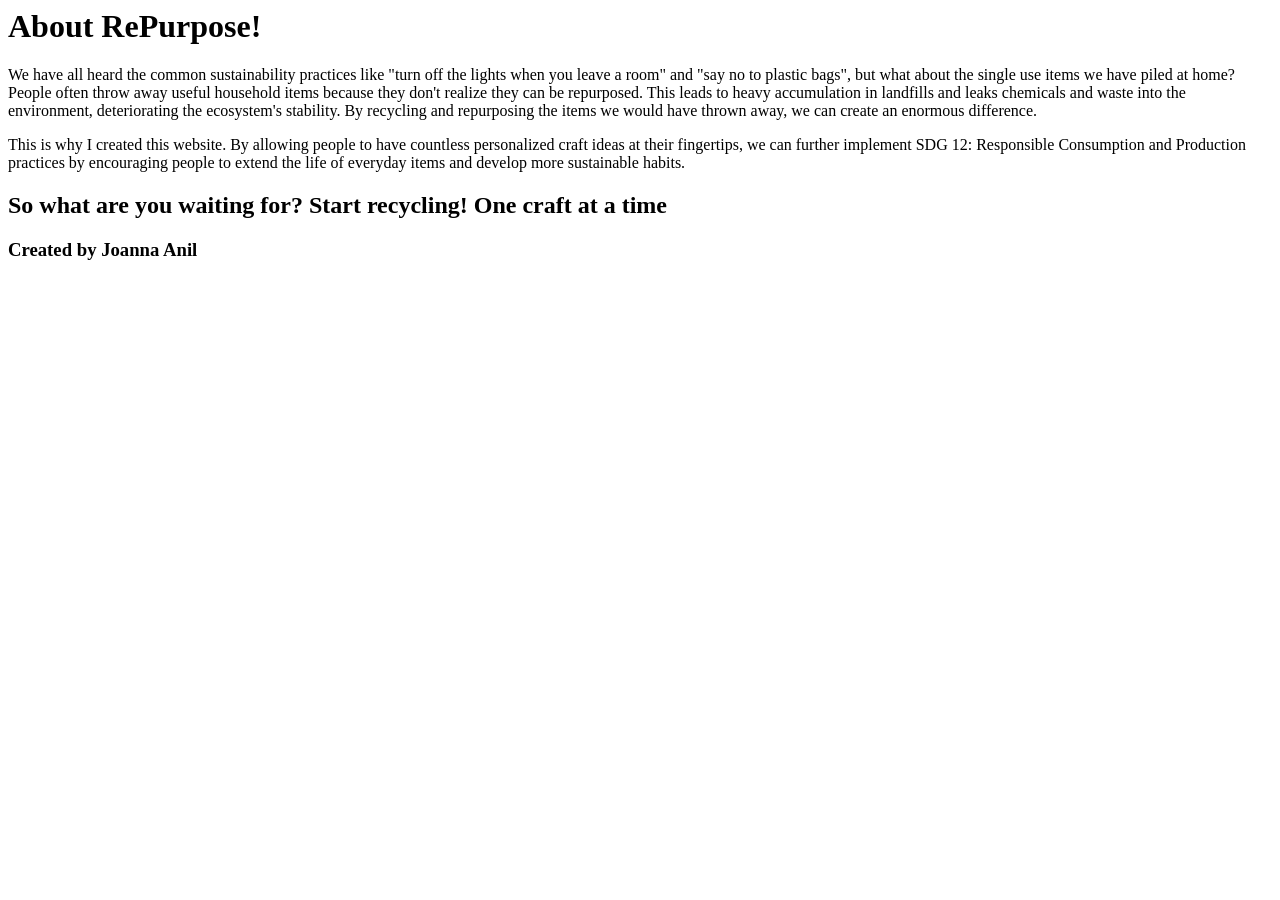
==== about.html @ 939600ea "Create about.html Create About RePurpose page" ====
<html>
<head>
   <title>About RePurpose!</title>
</head>

<body>
  <h1>About RePurpose!</h1>
  <p>We have all heard the common sustainability practices like "turn off the lights when you leave a room" and "say no to plastic bags",
     but what about the single use items we have piled at home? People often throw away useful household items because they don't realize they can
     be repurposed. This leads to heavy accumulation in landfills and leaks chemicals and waste into the environment, deteriorating the ecosystem's 
     stability. By recycling and repurposing the items we would have thrown away, we can create an enormous difference. </p>
   
  <p>This is why I created this website. By allowing people to have countless personalized craft ideas at their fingertips, we can further implement
     SDG 12: Responsible Consumption and Production practices by encouraging people to extend the life of everyday items and develop more sustainable
     habits. </p>

   <h2>So what are you waiting for? Start recycling! One craft at a time </h3>

   <h3>Created by Joanna Anil</h4>
</body>

</html>
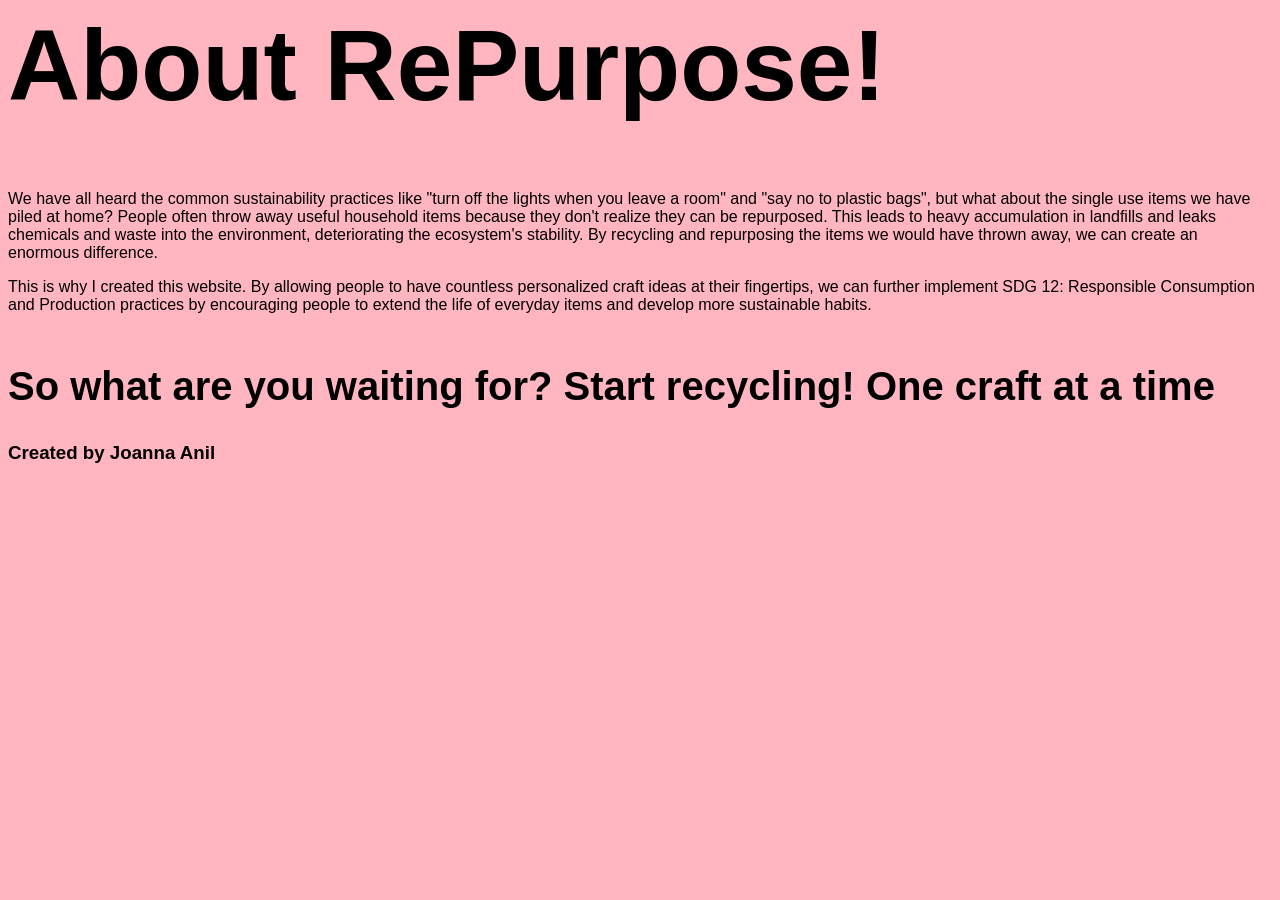
==== commit 827eafcc: "Update about.html" ====
--- a/about.html
+++ b/about.html
@@ -1,6 +1,7 @@
 <html>
 <head>
    <title>About RePurpose!</title>
+   <link rel="stylesheet" href="style.css">
 </head>
 
 <body>
--- a/style.css
+++ b/style.css
@@ -0,0 +1,39 @@
+body {
+    background-color: lightpink;
+    font-family: Arial, sans-serif;
+}
+h1 {
+   font-size: 100px;
+}
+.start-button {
+    background-color: #3f6dcc;
+    color: white;
+    font-size: 25px;
+    padding: 15px 35px;
+    border: none;
+    border-radius: 10px;
+    display: inline-block;
+    margin-top: 10px;
+    padding: 25px 50px;
+    transition: 0.2s;
+}
+h2 {
+    font-size: 40px;
+    margin-top: 50px;
+}
+.start-button:hover {
+    transform: scale(1.05);
+}
+h2 { 
+    margin-top: 50px;
+ }
+
+.home {
+    text-align: center;
+    margin-top: 190px;
+}    
+
+.about-button {
+    font-size: 30px;
+    font-family: Georgia, serif;
+}
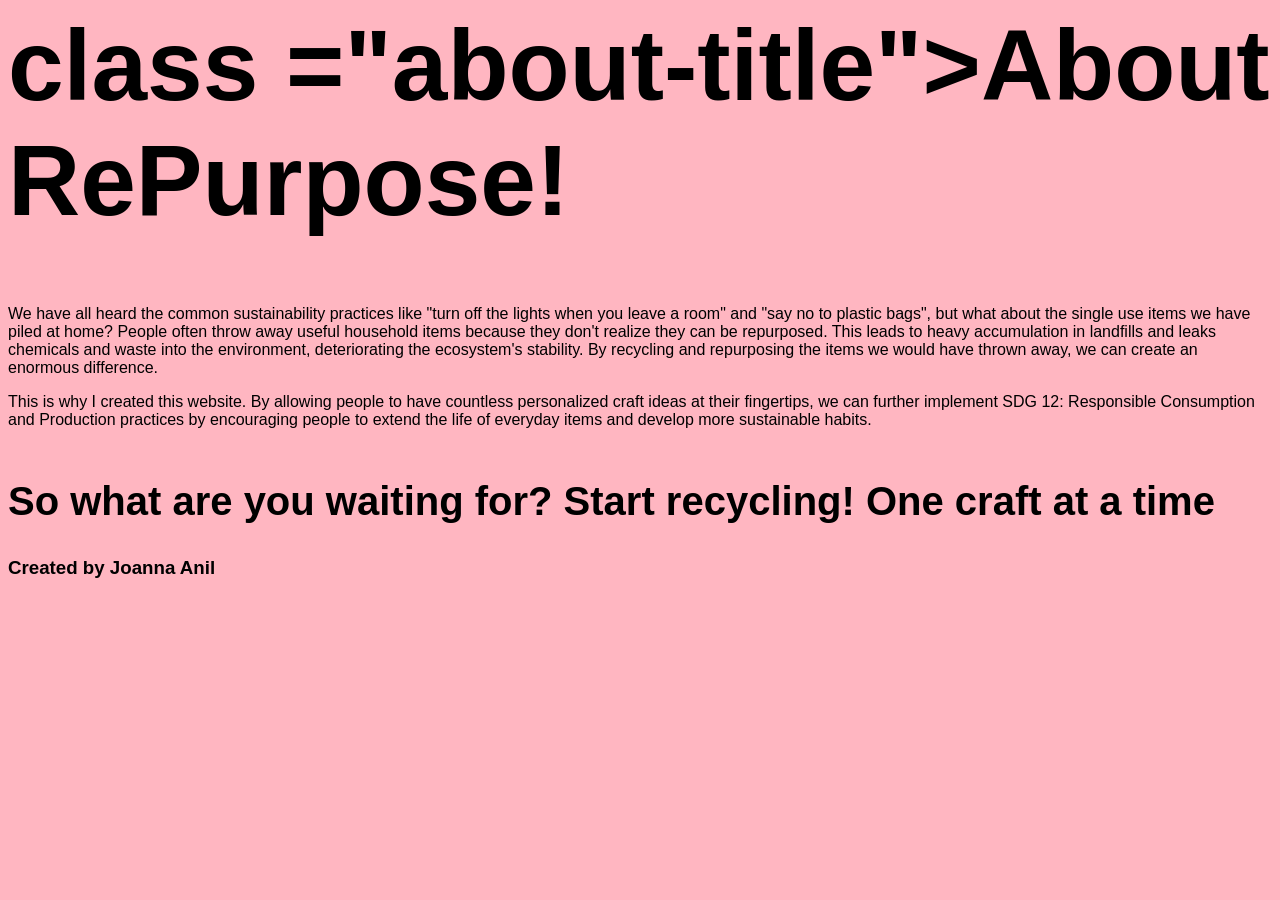
==== commit 18266a75: "Update about.html Style About Page" ====
--- a/about.html
+++ b/about.html
@@ -5,7 +5,7 @@
 </head>
 
 <body>
-  <h1>About RePurpose!</h1>
+  <h1> class ="about-title">About RePurpose!</h1>
   <p>We have all heard the common sustainability practices like "turn off the lights when you leave a room" and "say no to plastic bags",
      but what about the single use items we have piled at home? People often throw away useful household items because they don't realize they can
      be repurposed. This leads to heavy accumulation in landfills and leaks chemicals and waste into the environment, deteriorating the ecosystem's 
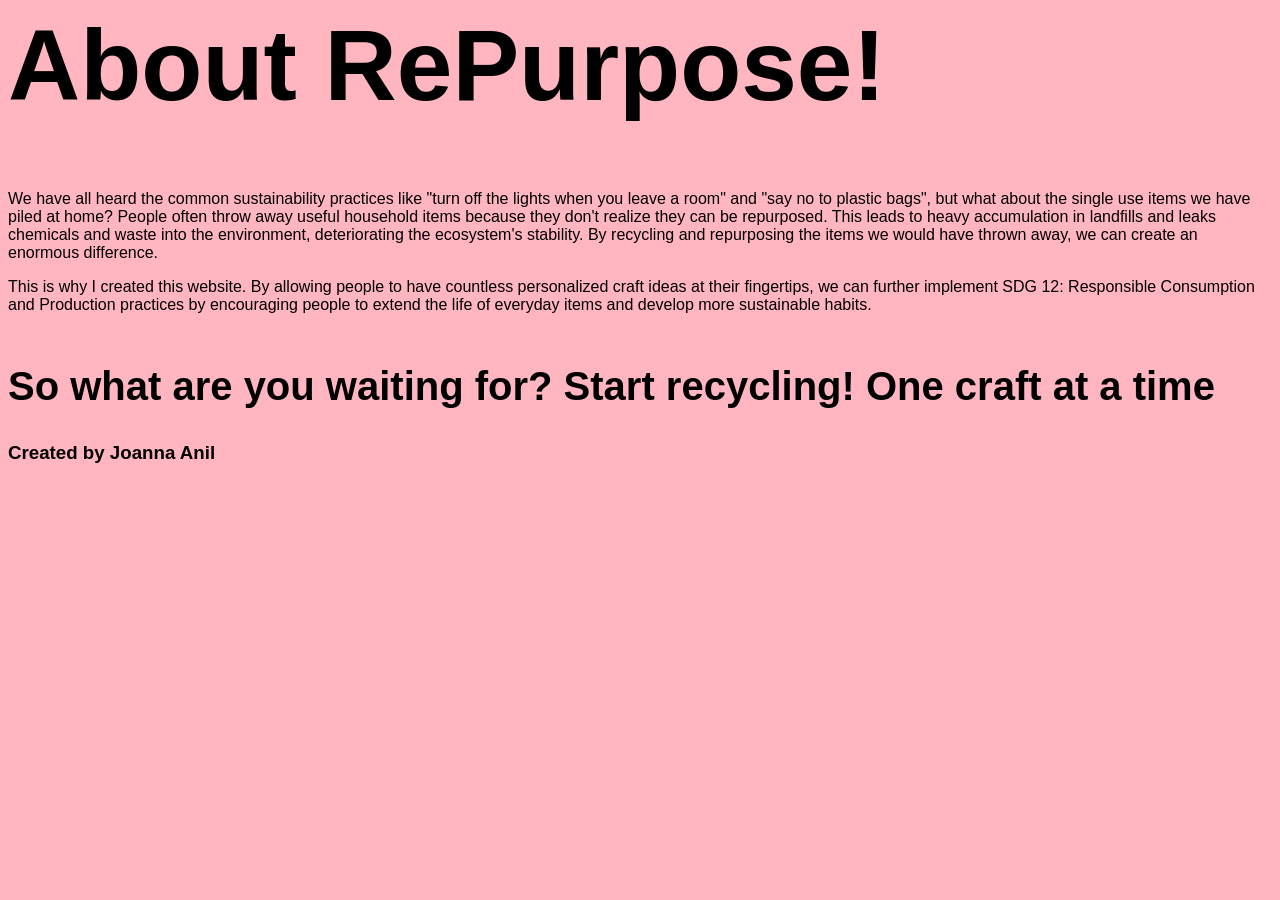
==== commit 2b14f09a: "Update about.html" ====
--- a/about.html
+++ b/about.html
@@ -5,7 +5,7 @@
 </head>
 
 <body>
-  <h1> class ="about-title">About RePurpose!</h1>
+  <h1 class="about-title">About RePurpose!</h1>
   <p>We have all heard the common sustainability practices like "turn off the lights when you leave a room" and "say no to plastic bags",
      but what about the single use items we have piled at home? People often throw away useful household items because they don't realize they can
      be repurposed. This leads to heavy accumulation in landfills and leaks chemicals and waste into the environment, deteriorating the ecosystem's 
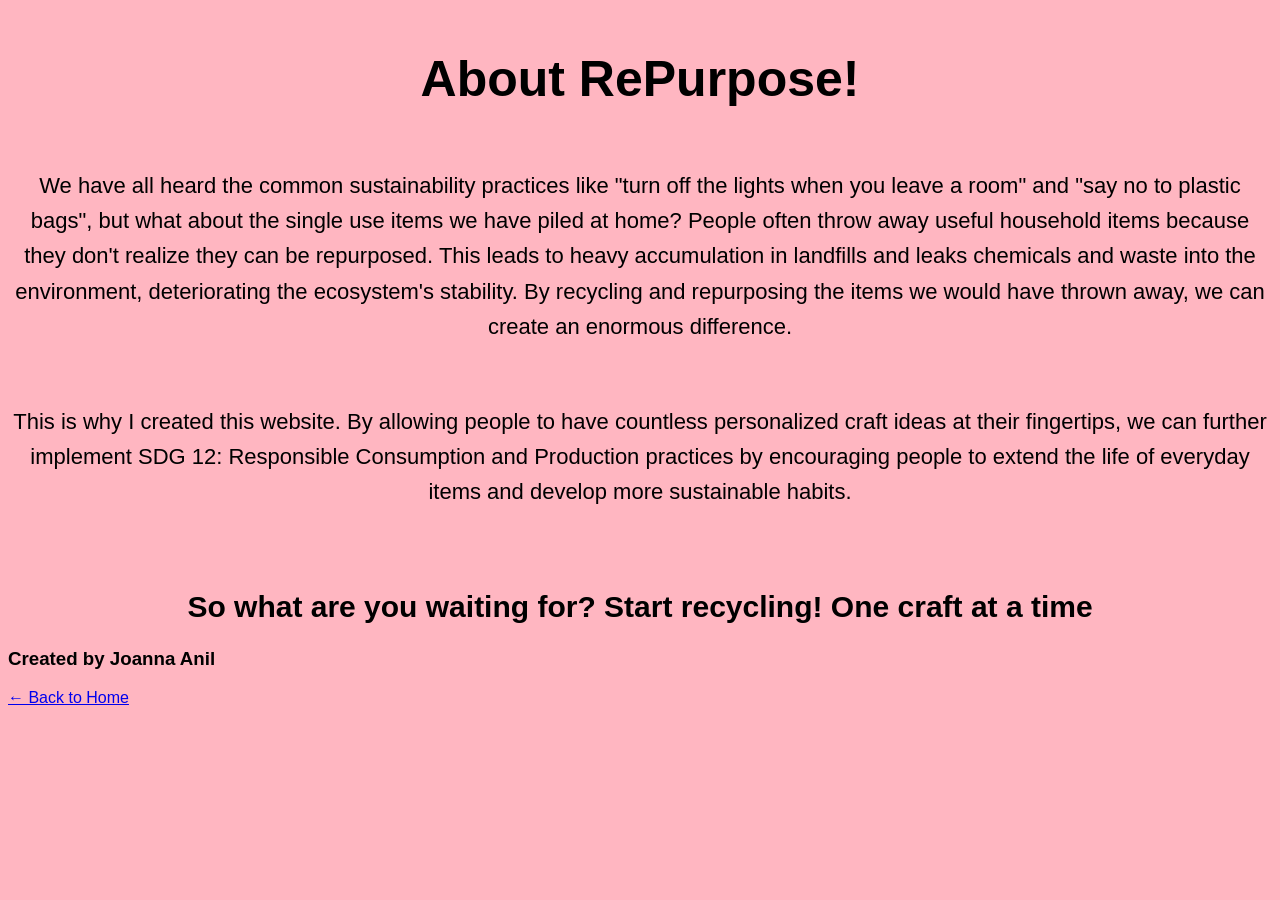
==== commit 330582c4: "Update about.html" ====
--- a/about.html
+++ b/about.html
@@ -18,6 +18,9 @@
    <h2>So what are you waiting for? Start recycling! One craft at a time </h3>
 
    <h3>Created by Joanna Anil</h4>
+
+<a href="index.html">← Back to Home</a>
+
 </body>
 
 </html>
--- a/style.css
+++ b/style.css
@@ -36,4 +36,22 @@
 .about-button {
     font-size: 30px;
     font-family: Georgia, serif;
+}
+
+.about-title {
+    font-size: 50px;
+    text-align: center;
+    margin-top: 50px;
+}
+
+p {
+    font-size: 22px;
+    line-height: 1.6;
+    text-align: center;
+    margin-top: 60px;
+}
+h2 { 
+    font-size: 30px;
+    text-align: center;
+    margin-top: 80px;
 }
